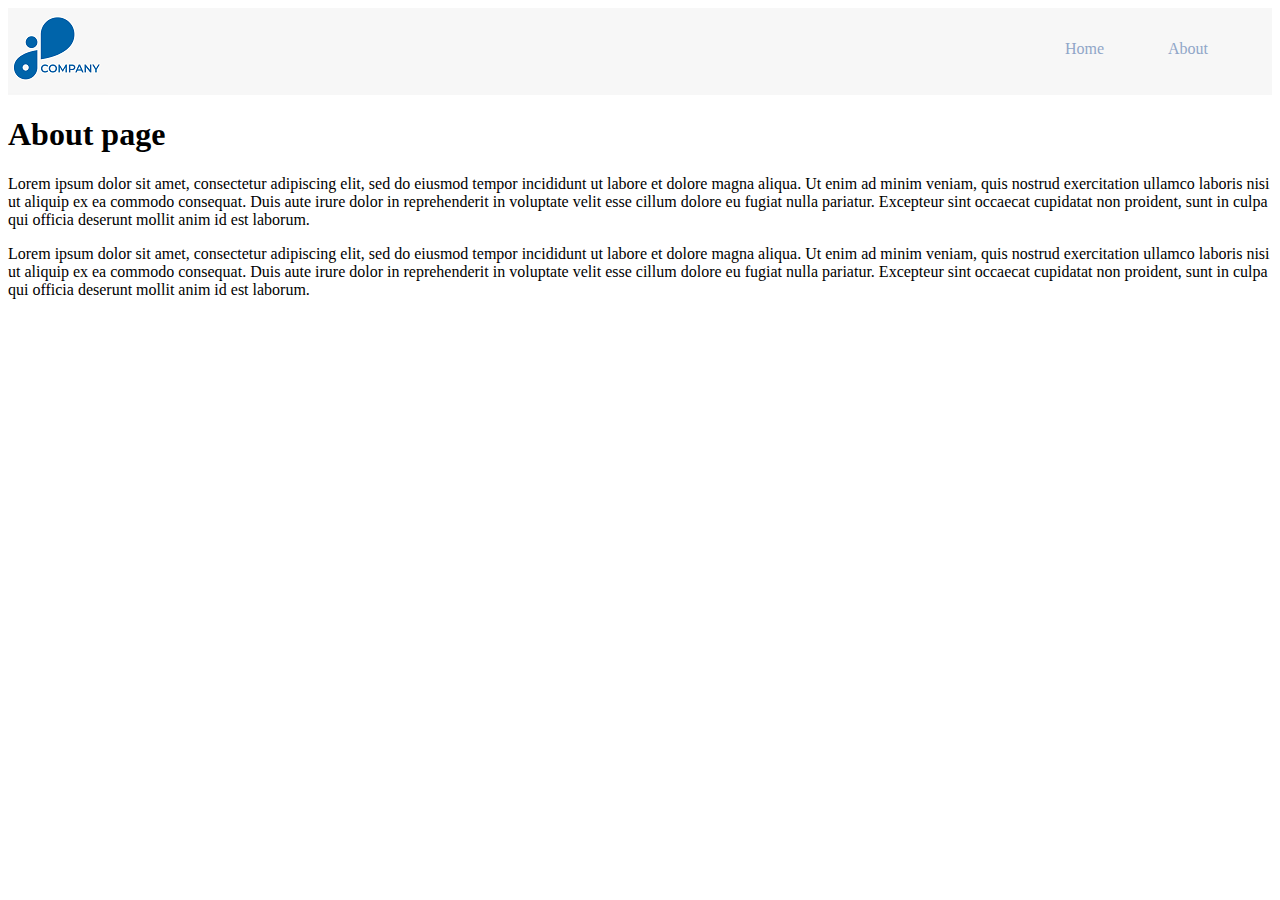
==== about.html @ 2eac94cb "first commit on V2" ====
<!DOCTYPE html>
<html lang="en">
  <head>
    <meta charset="UTF-8">
    <title>Client Check in #2</title>
    <link rel="stylesheet" href="css/style.css">
  </head>
  <body>

    <nav>
        <div clas="logo">
            <a href="index.html">
            <img src="logoSmall.png" alt="Guardian Logo">
            </a>
        </div>
        <div class="navigation">
            <a href="index.html">Home</a>
            <a href="about.html">About</a>
        </div>
    </nav>
    <h1>About page</h1>
    <P>Lorem ipsum dolor sit amet, consectetur adipiscing elit, sed do eiusmod 
      tempor incididunt ut labore et dolore magna aliqua. Ut enim ad minim veniam, 
      quis nostrud exercitation ullamco laboris nisi ut aliquip ex ea commodo consequat. 
      Duis aute irure dolor in reprehenderit in voluptate velit esse cillum dolore eu fugiat 
      nulla pariatur. Excepteur sint occaecat cupidatat non proident, sunt in culpa qui officia 
      deserunt mollit anim id est laborum.</P>
    <P>Lorem ipsum dolor sit amet, consectetur adipiscing elit, sed do eiusmod 
        tempor incididunt ut labore et dolore magna aliqua. Ut enim ad minim veniam, 
        quis nostrud exercitation ullamco laboris nisi ut aliquip ex ea commodo consequat. 
        Duis aute irure dolor in reprehenderit in voluptate velit esse cillum dolore eu fugiat 
        nulla pariatur. Excepteur sint occaecat cupidatat non proident, sunt in culpa qui officia 
        deserunt mollit anim id est laborum.</P>
	<script src="index.js"></script>
  </body>
</html>
---- css/style.css ----
nav {
  display: flex;
  width: 100%;
  height: 87px;
  background-color: #f7f7f7;
}
nav .logo {
  max-height: fit-content;
  justify-content: left;
}
nav .navigation {
  display: flex;
  width: 100%;
  align-items: right;
  justify-content: right;
  padding-right: 2em;
}
nav .navigation a {
  margin: 2em;
  color: #90a6c8;
  text-decoration: none;
}
body {
  background-color: white;
}
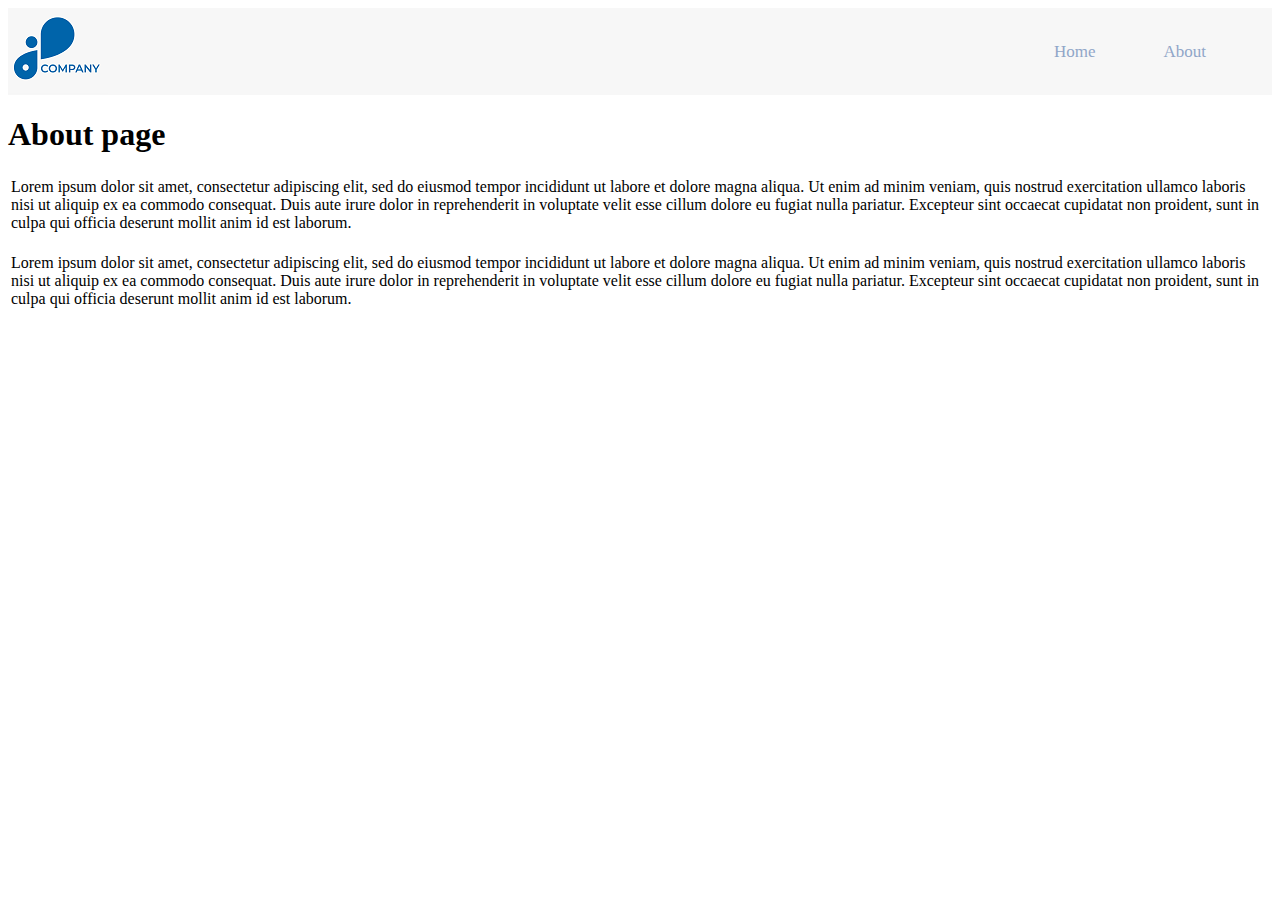
==== commit b678c226: "first commit" ====
--- a/about.html
+++ b/about.html
@@ -3,14 +3,14 @@
   <head>
     <meta charset="UTF-8">
     <title>Client Check in #2</title>
-    <link rel="stylesheet" href="css/style.css">
+    <link rel="stylesheet" href="style.css">
   </head>
   <body>
 
     <nav>
         <div clas="logo">
             <a href="index.html">
-            <img src="logoSmall.png" alt="Guardian Logo">
+            <img src="images/logoSmall.png" alt="Guardian Logo">
             </a>
         </div>
         <div class="navigation">
--- a/style.css
+++ b/style.css
@@ -0,0 +1,259 @@
+nav {
+    display: flex;
+    width: 100%;
+    height: 87px;
+    background-color: #f7f7f7;
+  }
+  nav .logo {
+    max-height: fit-content;
+    justify-content: left;
+  }
+  nav .navigation {
+    display: flex;
+    width: 100%;
+    align-items: right;
+    justify-content: right;
+    padding-right: 2em;
+  }
+  nav .navigation a {
+    margin: 2em;
+    color: #90a6c8;
+    text-decoration: none;
+    font-size: 17px;
+  }
+
+  body {
+    background-color: white;
+  }
+  .masthead {
+
+    background-color: #0064AA;
+  
+    height: auto;
+  
+    padding: 10px;
+  
+    font-size: x-large;
+  
+    font-family: Montserrat, sans-serif;
+
+    color: lightgrey;
+
+    text-align: center;
+  
+  }
+  
+  p {
+    padding: 3px;
+  }
+  
+  .centered {
+  
+    margin-left: auto;
+  
+    margin-right: auto;
+  
+  }
+ 
+  .main-area {
+
+    border: 4px solid lightgray;
+  
+    background-color: white;
+  
+  }
+
+  .cards {
+  
+    display: flex;
+  
+    flex-wrap: wrap;
+  
+    justify-content: space-between;
+  
+    margin-top: -1em;
+  
+    padding: 5px;
+  
+  }
+  .card {
+
+    background: lightgray;
+  
+    margin-bottom: 2em;
+  
+    margin-top: 2em;
+  
+    max-height: 300px;
+
+    border-radius: 15px;
+  
+    flex: 1 1 200px;
+  
+    position: relative; /* to position items inside card */
+  
+  }
+  
+  .card a {
+  
+    color: black;
+  
+    text-decoration: none;
+  
+  }
+  
+  
+  
+  .card-content {
+  
+    padding: 1.4em;
+  
+    margin-top: 0;
+  
+    margin-bottom: 0.5em;
+  
+    font-weight: normal;
+
+    font-size: x-large;
+
+    font-family: sans-serif;
+  
+  }
+  h2 {
+
+    font-size: large;
+  
+  }
+  
+  .card-content p {
+  
+    font-size: 80%;
+  
+    font-weight: bolder;
+  
+  }
+  
+  .pixHolder {
+  
+    text-align: center;
+  
+    background-color: rgb(70, 75, 92);
+
+    border-top-left-radius: 15px;
+
+    border-top-right-radius: 15px;
+
+    
+  }
+  
+  
+  
+  .pixHolder img {
+  
+    padding-top: 5px;
+  
+    width: 90%;
+  
+    height: 150px;
+  
+    border-radius: 15px;
+  
+  }
+  
+  
+  
+  h3 {
+  
+    position: relative;
+  
+    top: -15px;
+  
+  }
+  
+@media screen and (min-width: 600px) {
+    .card {
+      flex: 0 1 200px;
+      max-width: 200px;
+      margin-bottom: 1em;
+    }
+  }  
+  @media screen and (max-width: 599px) {
+    .card {
+      flex: 0 1 calc(45% - 0.1em);
+      margin-bottom: 1em;
+    }
+    .masthead {
+      height: 125px;
+      padding-top: 10px;
+      font-size: large;
+    }
+  }
+  @media screen and (min-width: 800px) {
+    .cards {
+      margin-top: inherit;
+    }
+  }
+  [status="important"] {
+
+    border: 6px dashed green;
+  
+  }
+  
+  
+  
+  [status="done"]::before {
+  
+    content: "\2713";
+  
+    font-size: 10rem;
+  
+    font-weight: bolder;
+  
+    color: green;
+  
+    position: absolute;
+  
+    top: 5px;
+  
+    left: 5px;
+  
+  }
+  .flip-card {
+    background-color: transparent;
+    width: 200px;
+    height: 300px;
+    perspective: 1000px;
+    border-radius: 15px;
+  }
+  .flip-card-inner {
+    position: relative;
+    width: 100%;
+    height: 100%;
+    text-align: center;
+    transition: transform 0.6s;
+    transform-style: preserve-3d;
+    /* box-shadow: 0 4px 8px 0 rgba(0, 0, 0, 0.2); */
+  }
+  .flip-card:hover .flip-card-inner {
+    transform: rotateY(180deg);
+  }
+.flip-card-front,
+.flip-card-back {
+  position: absolute;
+  width: 100%;
+  height: 100%;
+  border-radius: 15px;
+  backface-visibility: hidden;
+  background-color: white;
+  font-family: sans-serif;
+}
+.flip-card-front {
+    background-color: rgb(171, 175, 189);
+    color: black;
+  }
+  .flip-card-back {
+    background-color: rgb(171, 175, 189);
+    border: 2px solid #0064AA;
+    color: black;
+    transform: rotateY(180deg);
+  }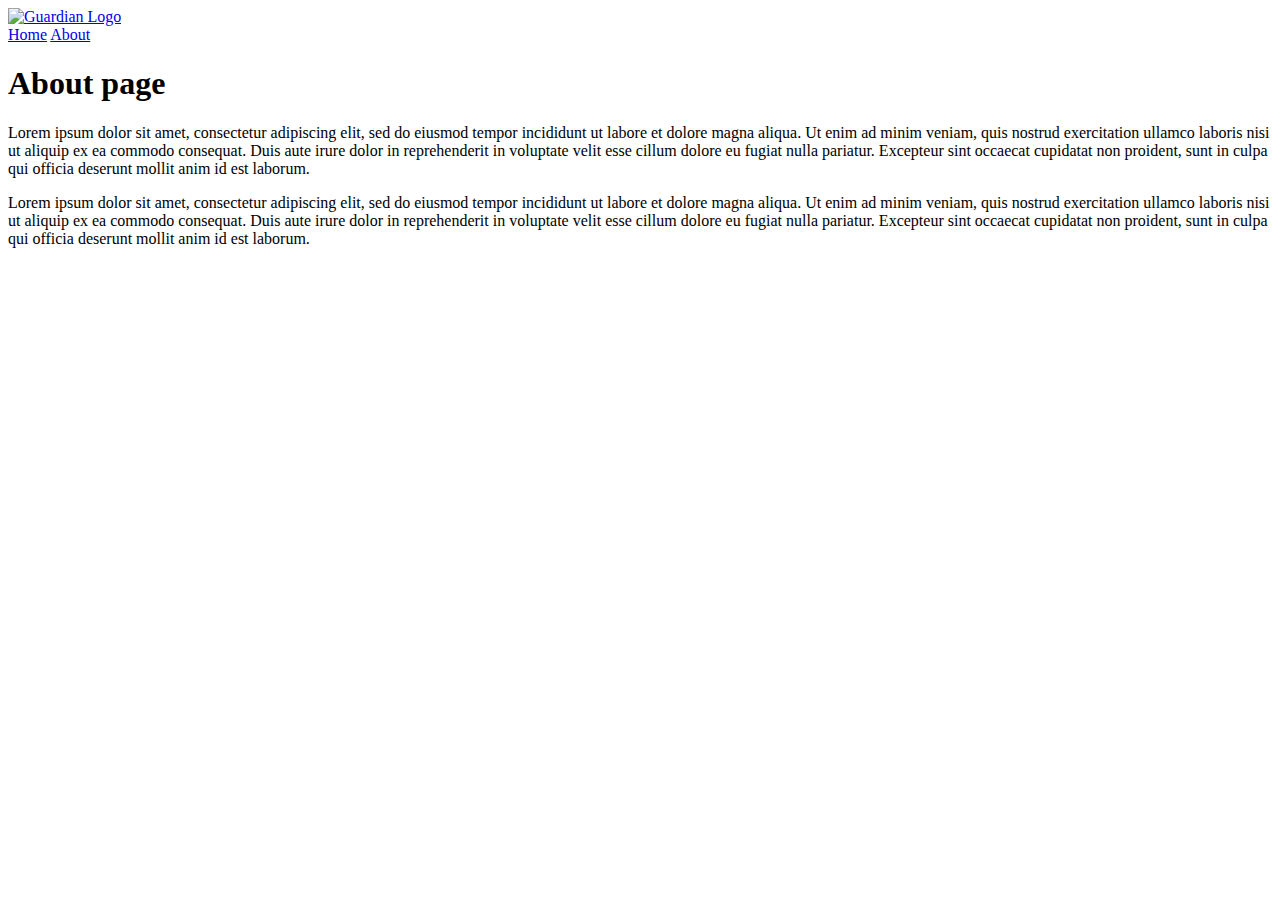
==== commit 99cfe6e2: "update title" ====
--- a/about.html
+++ b/about.html
@@ -2,15 +2,15 @@
 <html lang="en">
   <head>
     <meta charset="UTF-8">
-    <title>Client Check in #2</title>
-    <link rel="stylesheet" href="style.css">
+    <title>Client Check in #3</title>
+    <link rel="stylesheet" href="css/style.css">
   </head>
   <body>
 
     <nav>
         <div clas="logo">
             <a href="index.html">
-            <img src="images/logoSmall.png" alt="Guardian Logo">
+            <img src="logoSmall.png" alt="Guardian Logo">
             </a>
         </div>
         <div class="navigation">
@@ -33,4 +33,4 @@
         deserunt mollit anim id est laborum.</P>
 	<script src="index.js"></script>
   </body>
-</html>+</html>
